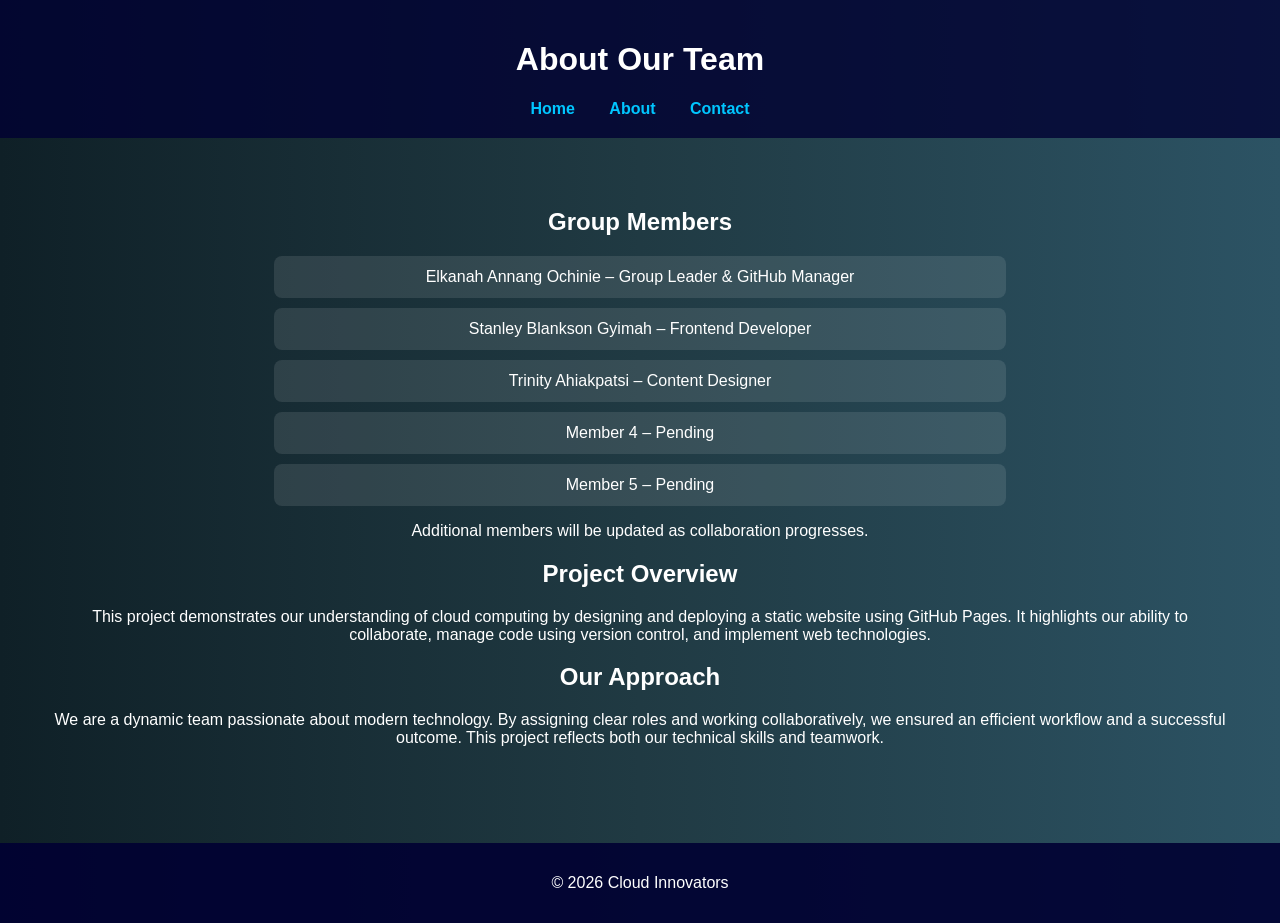
==== about.html @ e6e2a683 "Add files via upload Initial website upload" ====
<!DOCTYPE html>
<html>
<head>
    <title>About Us</title>
    <link rel="stylesheet" href="style.css">
</head>
<body>

<header>
    <h1>About Our Team</h1>
    <nav>
        <a href="index.html">Home</a>
        <a href="about.html">About</a>
        <a href="contact.html">Contact</a>
    </nav>
</header>

<section>
   <h2>Group Members</h2>
<ul class="members">
    <li>Elkanah Annang Ochinie – Group Leader & GitHub Manager</li>
    <li>Stanley Blankson Gyimah – Frontend Developer</li>
    <li>Trinity Ahiakpatsi – Content Designer</li>
    <li>Member 4 – Pending</li>
    <li>Member 5 – Pending</li>
</ul>
<p>
Additional members will be updated as collaboration progresses.
</p>

    <h2>Project Overview</h2>
    <p>
        This project demonstrates our understanding of cloud computing by designing 
        and deploying a static website using GitHub Pages. It highlights our ability 
        to collaborate, manage code using version control, and implement web technologies.
    </p>

    <h2>Our Approach</h2>
    <p>
        We are a dynamic team passionate about modern technology. By assigning clear roles 
        and working collaboratively, we ensured an efficient workflow and a successful outcome. 
        This project reflects both our technical skills and teamwork.
    </p>
</section>

<footer>
    <p>© 2026 Cloud Innovators</p>
</footer>

</body>
</html>
---- style.css ----
body {
    margin: 0;
    font-family: 'Segoe UI', sans-serif;
    background: linear-gradient(to right, #0f2027, #203a43, #2c5364);
    color: #fff;
}

/* HEADER */
header {
    background: rgba(0, 0, 50, 0.8);
    padding: 20px;
    text-align: center;
}

nav a {
    color: #00c6ff;
    margin: 0 15px;
    text-decoration: none;
    font-weight: bold;
}

nav a:hover {
    color: #ffffff;
}

/* SECTION */
section {
    padding: 50px;
    text-align: center;
}

/* HERO BOX */
.hero {
    background: rgba(255, 255, 255, 0.05);
    margin: 30px;
    border-radius: 10px;
}

/* INFO BOX */
.info-box {
    background: rgba(255, 255, 255, 0.1);
    padding: 15px;
    margin: 20px auto;
    width: 60%;
    border-radius: 10px;
}

/* IMAGE */
img {
    width: 60%;
    margin-top: 20px;
    border-radius: 10px;
}

/* MEMBERS */
.members {
    list-style: none;
    padding: 0;
}

.members li {
    background: rgba(255, 255, 255, 0.1);
    margin: 10px auto;
    padding: 12px;
    width: 60%;
    border-radius: 8px;
}

/* FOOTER */
footer {
    background: rgba(0, 0, 50, 0.9);
    text-align: center;
    padding: 15px;
    margin-top: 30px;
}
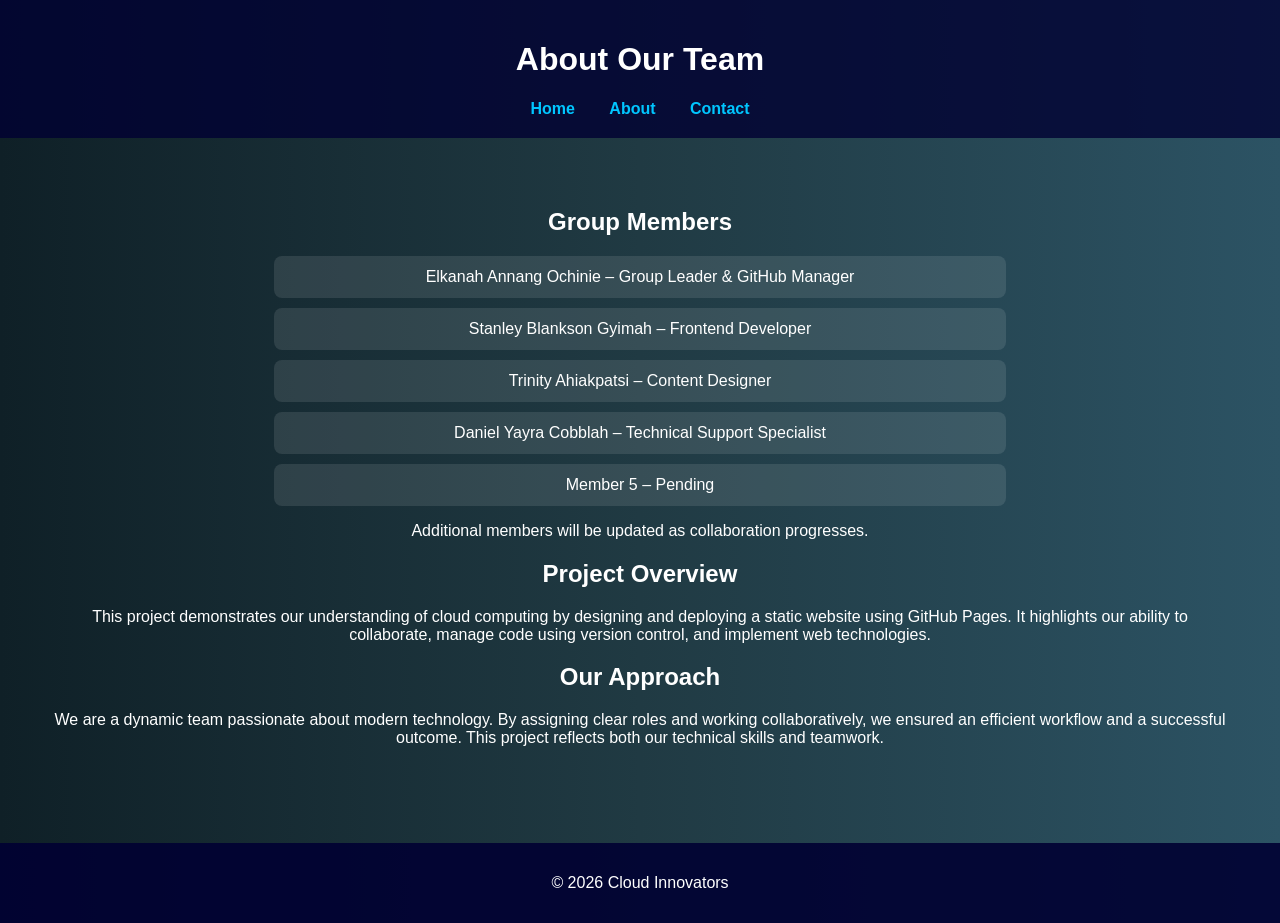
==== commit 0e7261de: "Add files via upload Updated group roles in about page" ====
--- a/about.html
+++ b/about.html
@@ -21,7 +21,7 @@
     <li>Elkanah Annang Ochinie – Group Leader & GitHub Manager</li>
     <li>Stanley Blankson Gyimah – Frontend Developer</li>
     <li>Trinity Ahiakpatsi – Content Designer</li>
-    <li>Member 4 – Pending</li>
+    <li>Daniel Yayra Cobblah – Technical Support Specialist</li>
     <li>Member 5 – Pending</li>
 </ul>
 <p>
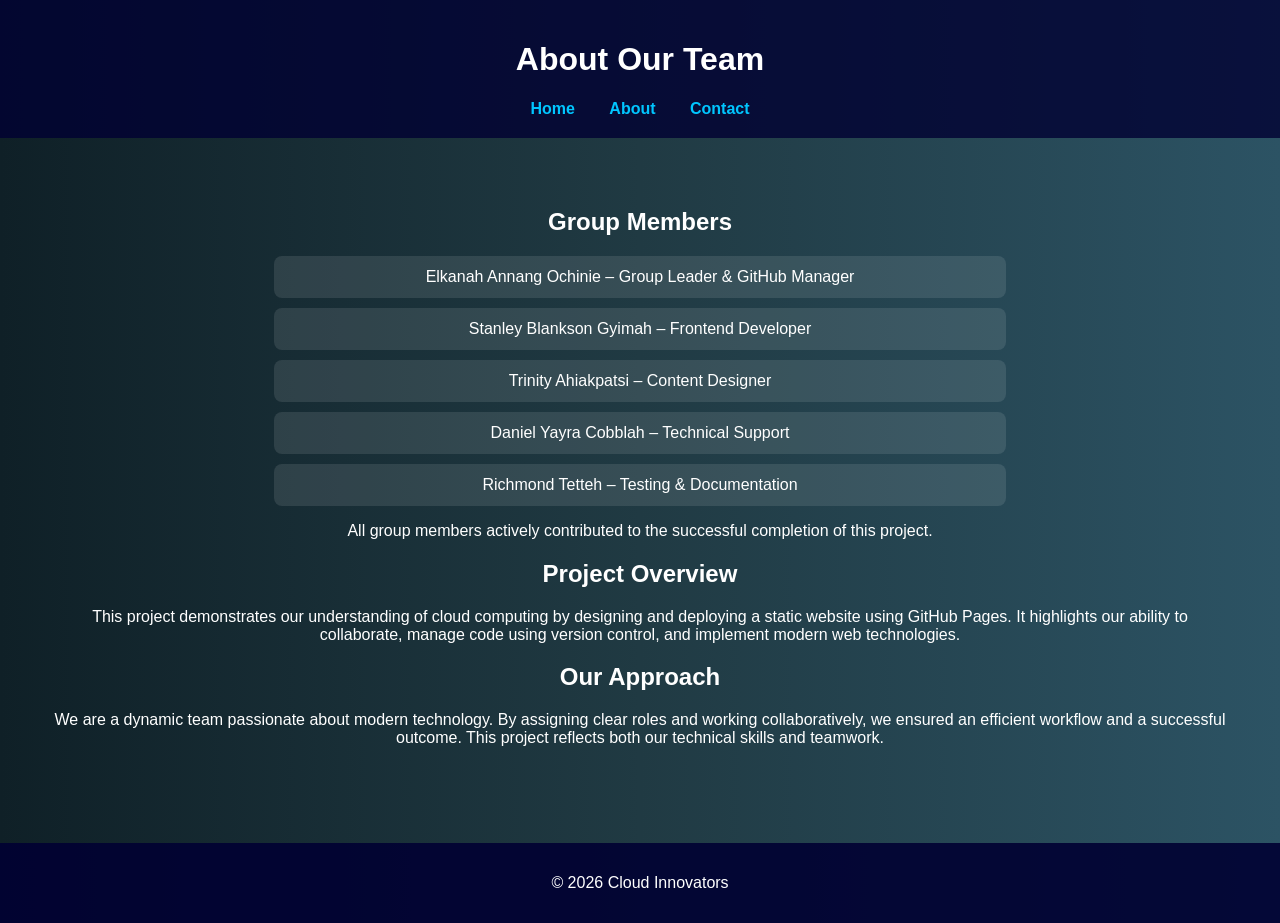
==== commit ffd0ce9c: "Add files via upload Updated Version of the Cloud Project" ====
--- a/about.html
+++ b/about.html
@@ -1,6 +1,7 @@
 <!DOCTYPE html>
 <html>
 <head>
+    <meta charset="UTF-8">
     <title>About Us</title>
     <link rel="stylesheet" href="style.css">
 </head>
@@ -16,23 +17,24 @@
 </header>
 
 <section>
-   <h2>Group Members</h2>
-<ul class="members">
-    <li>Elkanah Annang Ochinie – Group Leader & GitHub Manager</li>
-    <li>Stanley Blankson Gyimah – Frontend Developer</li>
-    <li>Trinity Ahiakpatsi – Content Designer</li>
-    <li>Daniel Yayra Cobblah – Technical Support Specialist</li>
-    <li>Member 5 – Pending</li>
-</ul>
-<p>
-Additional members will be updated as collaboration progresses.
-</p>
+    <h2>Group Members</h2>
+    <ul class="members">
+        <li>Elkanah Annang Ochinie – Group Leader & GitHub Manager</li>
+        <li>Stanley Blankson Gyimah – Frontend Developer</li>
+        <li>Trinity Ahiakpatsi – Content Designer</li>
+        <li>Daniel Yayra Cobblah – Technical Support</li>
+        <li>Richmond Tetteh – Testing & Documentation</li>
+    </ul>
+
+    <p>
+        All group members actively contributed to the successful completion of this project.
+    </p>
 
     <h2>Project Overview</h2>
     <p>
         This project demonstrates our understanding of cloud computing by designing 
         and deploying a static website using GitHub Pages. It highlights our ability 
-        to collaborate, manage code using version control, and implement web technologies.
+        to collaborate, manage code using version control, and implement modern web technologies.
     </p>
 
     <h2>Our Approach</h2>
